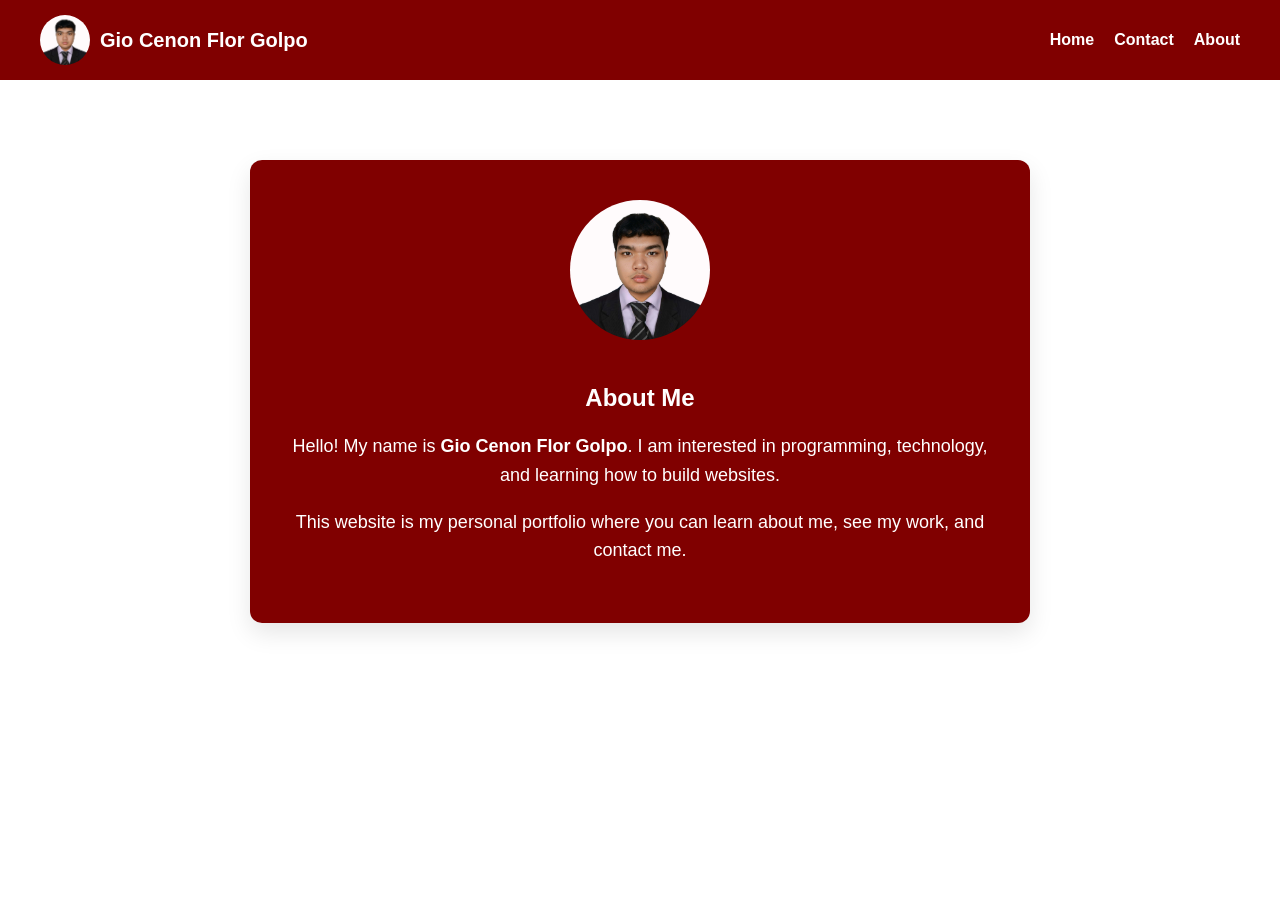
==== about.html @ edbfdbe3 "Add files via upload" ====
<!DOCTYPE html>
<html>
<head>
<title>About - Gio Cenon Golpo</title>
<link rel="stylesheet" href="about.css">
</head>

<body>

<header>
     <div class="logo-container">
        <img src="GIO PICTURE.jpg" alt="Gio Cenon Golpo" class="profile-pic">
        <h1 class="logo">Gio Cenon Flor Golpo</h1>
     </div>

     <nav>
        <ul class="nav-links">
            <li><a href="index.html">Home</a></li>
            <li><a href="contact.html">Contact</a></li>
            <li><a href="about.html">About</a></li>
        </ul>
     </nav>
</header>

<section class="about-container">

    <img src="GIO PICTURE.jpg" class="about-pic">

    <h2>About Me</h2>

    <p>
        Hello! My name is <strong>Gio Cenon Flor Golpo</strong>.  
        I am interested in programming, technology, and learning how to build websites.
    </p>

    <p>
        This website is my personal portfolio where you can learn about me,
        see my work, and contact me.
    </p>

</section>

</body>
</html>
---- about.css ----
/* GENERAL */

body{
    margin:0;
    font-family: Arial, sans-serif;
    background:white;
}

/* HEADER */

header{
    display:flex;
    justify-content:space-between;
    align-items:center;
    padding:15px 40px;
    background:maroon;
    color:white;
}

.logo-container{
    display:flex;
    align-items:center;
}

.profile-pic{
    width:50px;
    height:50px;
    border-radius:50%;
    margin-right:10px;
}

.logo{
    font-size:20px;
}

.nav-links{
    list-style:none;
    display:flex;
    gap:20px;
}

.nav-links a{
    text-decoration:none;
    color:white;
    font-weight:bold;
}

.nav-links a:hover{
    color:#00c3ff;
}

/* ABOUT SECTION */

.about-container{
    max-width:700px;
    margin:80px auto;
    text-align:center;
    background:maroon;
    color: white;
    padding:40px;
    border-radius:12px;
    box-shadow:0 10px 25px rgba(0,0,0,0.1);
}

.about-pic{
    width:140px;
    height:140px;
    border-radius:50%;
    margin-bottom:20px;
}

.about-container h2{
    margin-bottom:20px;
}

.about-container p{
    font-size:18px;
    line-height:1.6;
}

/*PHONE*/
@media (max-width: 767px) {

header {
    flex-direction: column;
    background-color: rgba(0, 0, 0, 0.589); 
}

.logo {
    color: white;
}

.nav-links a {
    color: white;
}

body {
    background-color: white; 
}

.about-container {
    background-color: rgba(0, 0, 0, 0.589);
    color: white;
}

footer {
    background-color: rgba(0, 0, 0, 0.589);
    color: white;
}

}

/*TABLET*/
@media (min-width: 768px) and (max-width: 1023px) {
    header {
        flex-direction: column;
        background-color: rgb(65, 65, 255); 
    }
    .logo{
    color: white;
    }

    .nav-links a{
    color: white;
    }

    body {
        background-color: rgb(173, 173, 250); 
    }
    .about-container{
    background-color: rgb(65, 65, 255);
    }

    footer {
        background-color: rgb(65, 65, 255); 
    }
}
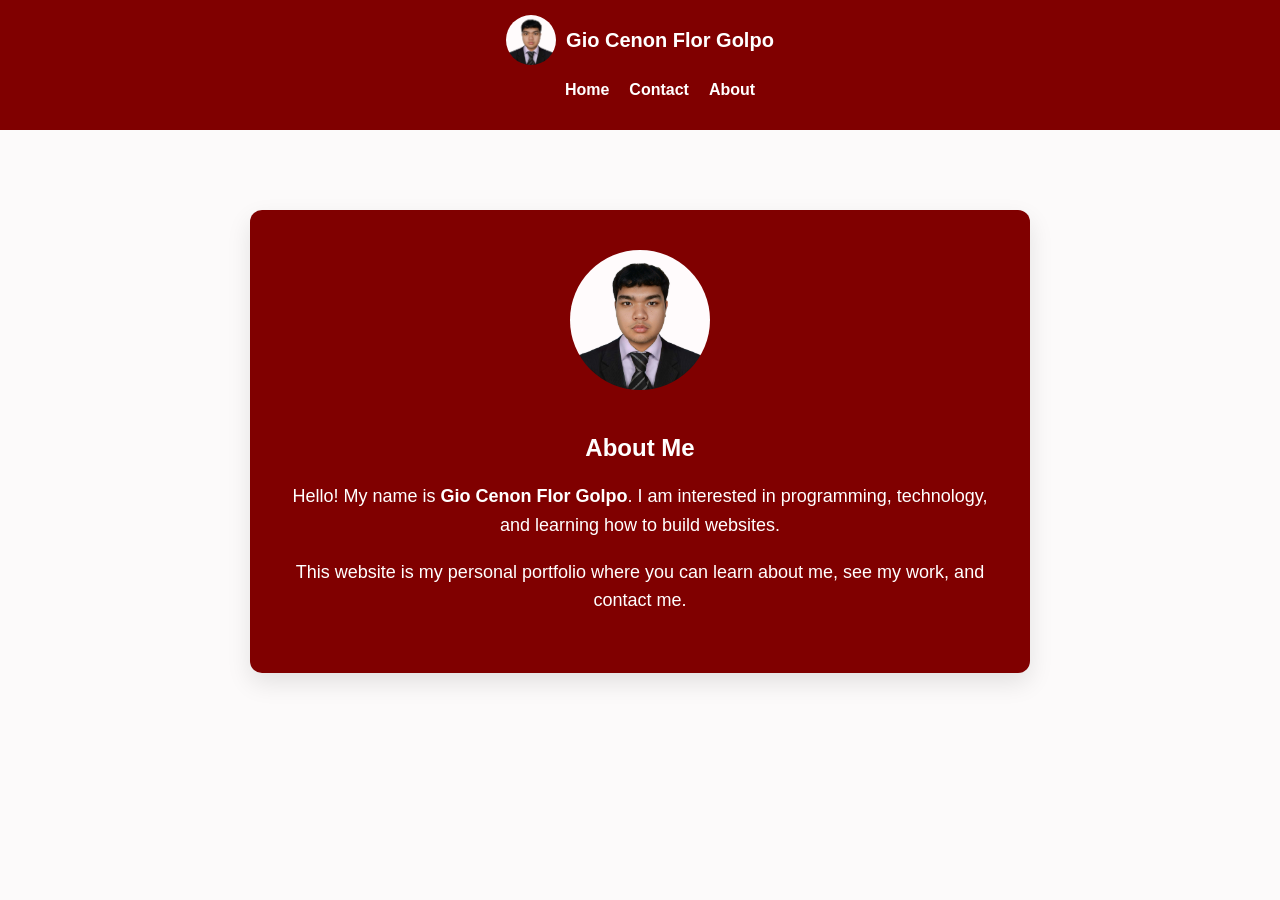
==== commit 3a879c42: "Add files via upload" ====
--- a/about.html
+++ b/about.html
@@ -1,7 +1,9 @@
 <!DOCTYPE html>
 <html>
 <head>
-<title>About - Gio Cenon Golpo</title>
+<title>Contact - Gio Cenon Golpo</title>
+<meta charset="UTF-8">
+<meta name="viewport" content="width=device-width, initial-scale=1.0">
 <link rel="stylesheet" href="about.css">
 </head>
 
--- a/about.css
+++ b/about.css
@@ -79,36 +79,57 @@
 }
 
 /*PHONE*/
-@media (max-width: 767px) {
+@media screen and (max-width: 768px) {
 
-header {
-    flex-direction: column;
-    background-color: rgba(0, 0, 0, 0.589); 
+    header {
+        display: flex;
+        flex-direction: column;
+        align-items: center;
+        background-color: rgba(0, 0, 0, 0.589);
+        text-align: center;
+        padding: 10px;
+    }
+
+    .logo {
+        color: white;
+        font-size: 20px;
+        margin-bottom: 10px;
+    }
+
+    .nav-links {
+        display: flex;
+        flex-direction: column;
+        gap: 10px;
+    }
+
+    .nav-links a {
+        color: white;
+        text-decoration: none;
+        font-size: 16px;
+    }
+
+    body {
+        background-color: white;
+        margin: 0;
+        padding: 0;
+    }
+
+    .about-container {
+        background-color: rgba(0, 0, 0, 0.589);
+        color: white;
+        padding: 15px;
+        text-align: center;
+    }
+
+    footer {
+        background-color: rgba(0, 0, 0, 0.589);
+        color: white;
+        text-align: center;
+        padding: 10px;
+    }
+
 }
 
-.logo {
-    color: white;
-}
-
-.nav-links a {
-    color: white;
-}
-
-body {
-    background-color: white; 
-}
-
-.about-container {
-    background-color: rgba(0, 0, 0, 0.589);
-    color: white;
-}
-
-footer {
-    background-color: rgba(0, 0, 0, 0.589);
-    color: white;
-}
-
-}
 
 /*TABLET*/
 @media (min-width: 768px) and (max-width: 1023px) {
@@ -134,4 +155,30 @@
     footer {
         background-color: rgb(65, 65, 255); 
     }
+}
+
+/*DESKTOP*/
+@media (min-width: 1024px) {
+    header {
+        flex-direction: column;
+        background-color: maroon; 
+    }
+    .logo{
+    color: white;
+    }
+
+    .nav-links a{
+    color: white;
+    }
+
+    body {
+        background-color: rgb(252, 250, 250); 
+    }
+    .about-container{
+    background-color:maroon;
+    }
+
+    footer {
+        background-color: maroon; 
+    }
 }
